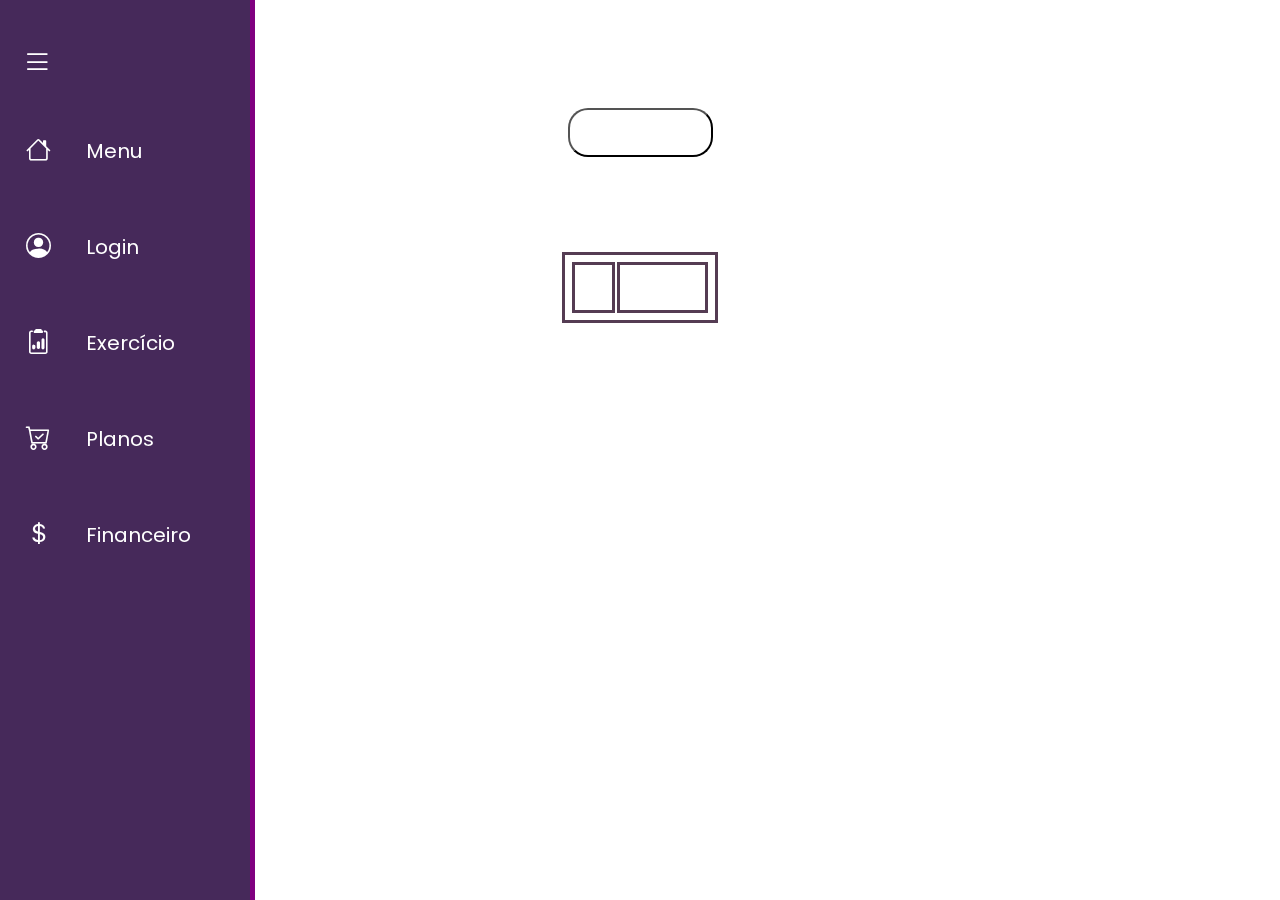
==== Software Academia 2/HTML/exercicio.html @ d07eb9ea "Uptade 24/11 all" ====
<!DOCTYPE html>
<html>

<head>
    <title>Visual Academy</title>
    <meta charset="UTF-8">
    <link rel="preconnect" href="https://fonts.googleapis.com">
    <link rel="preconnect" href="https://fonts.gstatic.com" crossorigin>
    <link rel="stylesheet" href="https://cdn.jsdelivr.net/npm/bootstrap-icons@1.11.1/font/bootstrap-icons.css">

    <script src="../JS/exercicio.js"></script>
    <link rel="stylesheet" href="../CSS/exercicio.css" type="text/css">
    <script src="../JS/exercicio.js"></script>
</head>

<body>
    <nav class="menu-lateral">


        <div class="bnt-expandir">
            <i class="bi bi-list" id="bnt-exp"></i>
        </div>
        <br>

        <ul>
            <li class="item-menu">
                <a href="../HTML/menu.html">
                    <span class="icon"><i class="bi bi-house"></i></span>
                    <span class="txt-link">Menu</span>
                </a>
            </li>
            <li class="item-menu">
                <a href="../HTML/login.html">
                    <span class="icon"><i class="bi bi-person-circle"></i></span>
                    <span class="txt-link">Login</span>
                </a>
            </li>
            <li class="item-menu">
                <a href="../HTML/exercicio.html">
                    <span class="icon"><i class="bi bi-clipboard2-data"></i></span>
                    <span class="txt-link">Exercício</span>
                </a>
            </li>
            <li class="item-menu">
                <a href="../HTML/planos.html">
                    <span class="icon"><i class="bi bi-cart-check"></i></span>
                    <span class="txt-link">Planos</span>

                </a>
            </li>
            <li class="item-menu">
                <a href="../HTML/financeiro.html">
                    <span class="icon"><i class="bi bi-currency-dollar"></i></span>
                    <span class="txt-link">Financeiro</span>
                </a>
            </li>
        </ul>
    </nav>
    </div>
    </form>
    </table>


    <div id="main"></div>
    <br>
    <h1>Tabela de Treino</h1>
    <br>
    <div class="name"></div>
    <button onclick="gerarTreino()">Gerar Treino</button>
    <br>
    <h2>Treino do Usuário</h2>
    <br>
    <table border="1" id="tabelaTreino">
        <tr>
            <th>Dia</th>
            <th>Exercício</th>
        </tr>



        </div>
        </form>

</body>

</html>
---- Software Academia 2/CSS/exercicio.css ----
@import url("https:/fonts.googleapis.com/css2?family=Poppins:wght@300;400;500;600;700;800;900&display=swap");

* { 
    margin: 0;
    padding: 0;
    box-sizing: border-box;
    font-family: "Poppins", sans-serif;
    background-image: url(../IMAGENS/GerarTreino.jpg);
    background-position: center;
    background-attachment: fixed;
    background-size: cover;
    
}

nav.menu-lateral {
    width: 65px;
    height: 100%;
    background-color: #46295a;
    padding: 40px 0 40px 0%;
    box-shadow: 5px 0 0 purple;
    position: fixed;
    overflow: hidden;
    transition: .5s;
}

nav.menu-lateral:hover {
    width: 250px;
}

.bnt-expandir {
    width: 100%;
    padding-left: 15px;

}

.bnt-expandir>i {
    color: #fff;
    font-size: 30px;
    cursor: pointer;
    padding-left: 3%;
}


ul {
    height: 100%;
    list-style-type: none;
}

ul li.item-menu {
    transition: 0.5s;
}


ul li.item-menu:hover {
    background-color: purple;
}

ul li.item-menu a {
    color: #fff;
    text-decoration: none;
    font-size: 20px;
    padding: 20px 3%;
    display: flex;
    margin-bottom: 15px;
    line-height: 40px;

}

ul li.item-menu a .txt-link {
    margin-left: 35px;
}

ul li.item-menu a .icon>i {
    font-size: 25px;
    margin-left: 18px;
}



button {
    display: block;
    background-color: rgb(255, 255, 255);
    color: #fff;
    padding: 10px 20px;
    margin-top: 20px;
    border-radius: 5px;
    cursor: pointer;
    font-size: medium;
    border-radius: 20px;
    margin: 10px auto 0;

}

button:hover {
    background-color: rgba(72, 47, 70);
    transition: 0.3s;
    
}

#tabelaTreino{
    color: #fff;
    background-color: #fff;
    text-align: center;
    margin: 10px auto 0;
    border: #fff;
    border: 3px solid rgb(85, 60, 83);
    padding: 5px;
    
}
    

h1, h2 {
    text-align: center;
    color: #fff;

}

#userID {
    text-align: center;
    font-size: large;
    border-radius: 20px;
    width: 25%;
    color: #fff;
    margin: 10px auto 0;

}

th, td {
      
    border: 3px solid rgb(85, 60, 83);
    padding: 5px;
    text-align: center;
    padding-top: 15px;
    font-weight: 600;

}
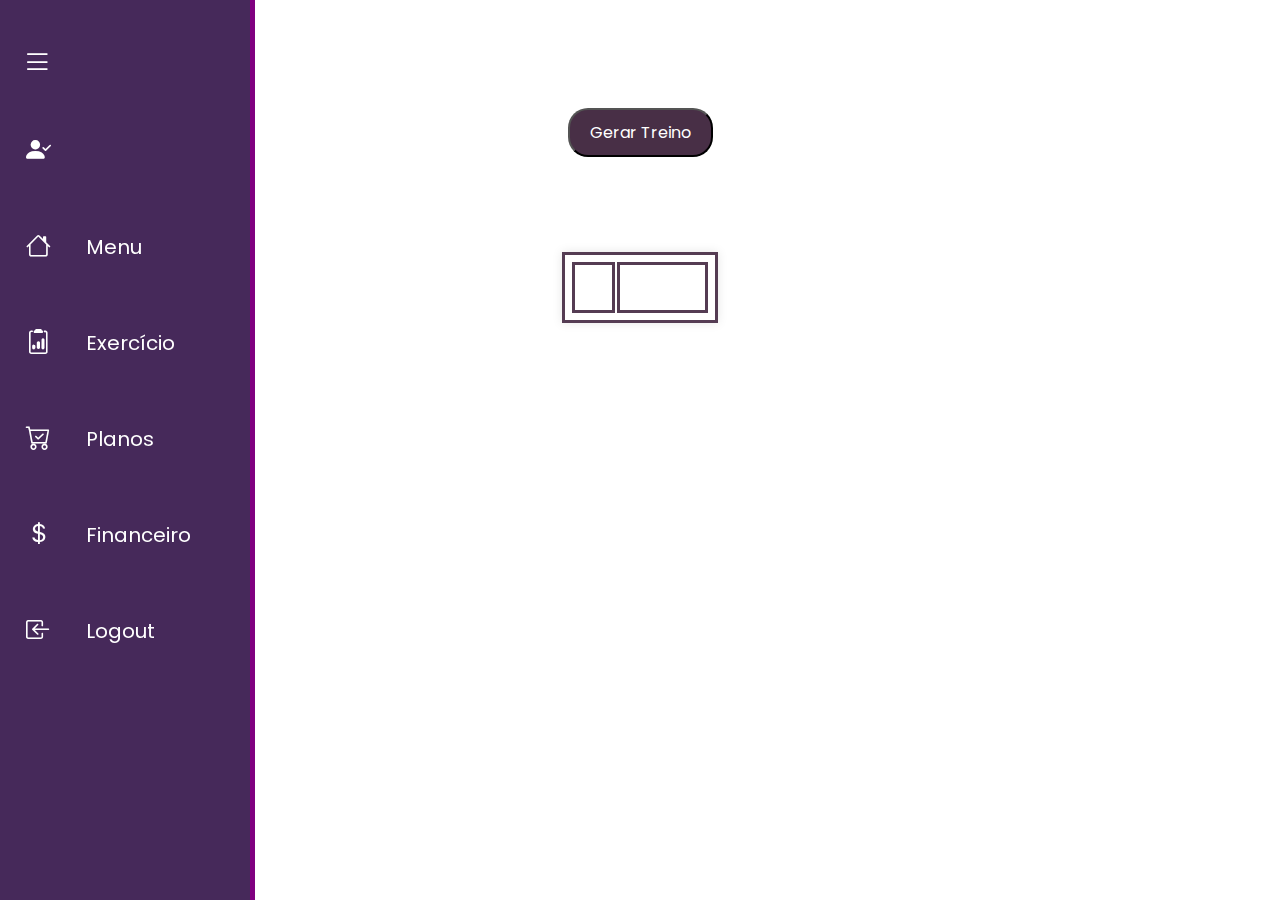
==== commit 6a04c443: "Icons, css" ====
--- a/Software Academia 2/HTML/exercicio.html
+++ b/Software Academia 2/HTML/exercicio.html
@@ -24,15 +24,15 @@
 
         <ul>
             <li class="item-menu">
+                <a>
+                    <span class="icon"><i class="bi bi-person-check-fill"></i></span>
+                    <span id="nomeUsuario" class="txt-link"></span>
+                </a>
+            </li>
+            <li class="item-menu">
                 <a href="../HTML/menu.html">
                     <span class="icon"><i class="bi bi-house"></i></span>
                     <span class="txt-link">Menu</span>
-                </a>
-            </li>
-            <li class="item-menu">
-                <a href="../HTML/login.html">
-                    <span class="icon"><i class="bi bi-person-circle"></i></span>
-                    <span class="txt-link">Login</span>
                 </a>
             </li>
             <li class="item-menu">
@@ -45,7 +45,6 @@
                 <a href="../HTML/planos.html">
                     <span class="icon"><i class="bi bi-cart-check"></i></span>
                     <span class="txt-link">Planos</span>
-
                 </a>
             </li>
             <li class="item-menu">
@@ -54,7 +53,12 @@
                     <span class="txt-link">Financeiro</span>
                 </a>
             </li>
-        </ul>
+            <li class="item-menu">
+                <a href="../HTML/logout.html">
+                    <span class="icon"><i class="bi bi-box-arrow-in-left"></i></span>
+                    <span class="txt-link">Logout</span>
+                </a>
+            </li>
     </nav>
     </div>
     </form>
--- a/Software Academia 2/CSS/exercicio.css
+++ b/Software Academia 2/CSS/exercicio.css
@@ -1,15 +1,17 @@
 @import url("https:/fonts.googleapis.com/css2?family=Poppins:wght@300;400;500;600;700;800;900&display=swap");
 
-* { 
+* {
     margin: 0;
     padding: 0;
     box-sizing: border-box;
     font-family: "Poppins", sans-serif;
+}
+body{
     background-image: url(../IMAGENS/GerarTreino.jpg);
     background-position: center;
     background-attachment: fixed;
     background-size: cover;
-    
+
 }
 
 nav.menu-lateral {
@@ -79,7 +81,7 @@
 
 button {
     display: block;
-    background-color: rgb(255, 255, 255);
+    background-color: rgba(72, 47, 70);
     color: #fff;
     padding: 10px 20px;
     margin-top: 20px;
@@ -94,22 +96,25 @@
 button:hover {
     background-color: rgba(72, 47, 70);
     transition: 0.3s;
-    
+
 }
 
-#tabelaTreino{
+#tabelaTreino {
     color: #fff;
-    background-color: #fff;
+   
     text-align: center;
     margin: 10px auto 0;
     border: #fff;
     border: 3px solid rgb(85, 60, 83);
     padding: 5px;
-    
+    backdrop-filter: blur(20px);
+    box-shadow: 0 0 10px rgba(0, 0, 0, 0.1);
+    text-align: center;
 }
-    
 
-h1, h2 {
+
+h1,
+h2 {
     text-align: center;
     color: #fff;
 
@@ -125,13 +130,13 @@
 
 }
 
-th, td {
-      
+th,
+td {
+
     border: 3px solid rgb(85, 60, 83);
     padding: 5px;
     text-align: center;
     padding-top: 15px;
     font-weight: 600;
 
-}
-
+}